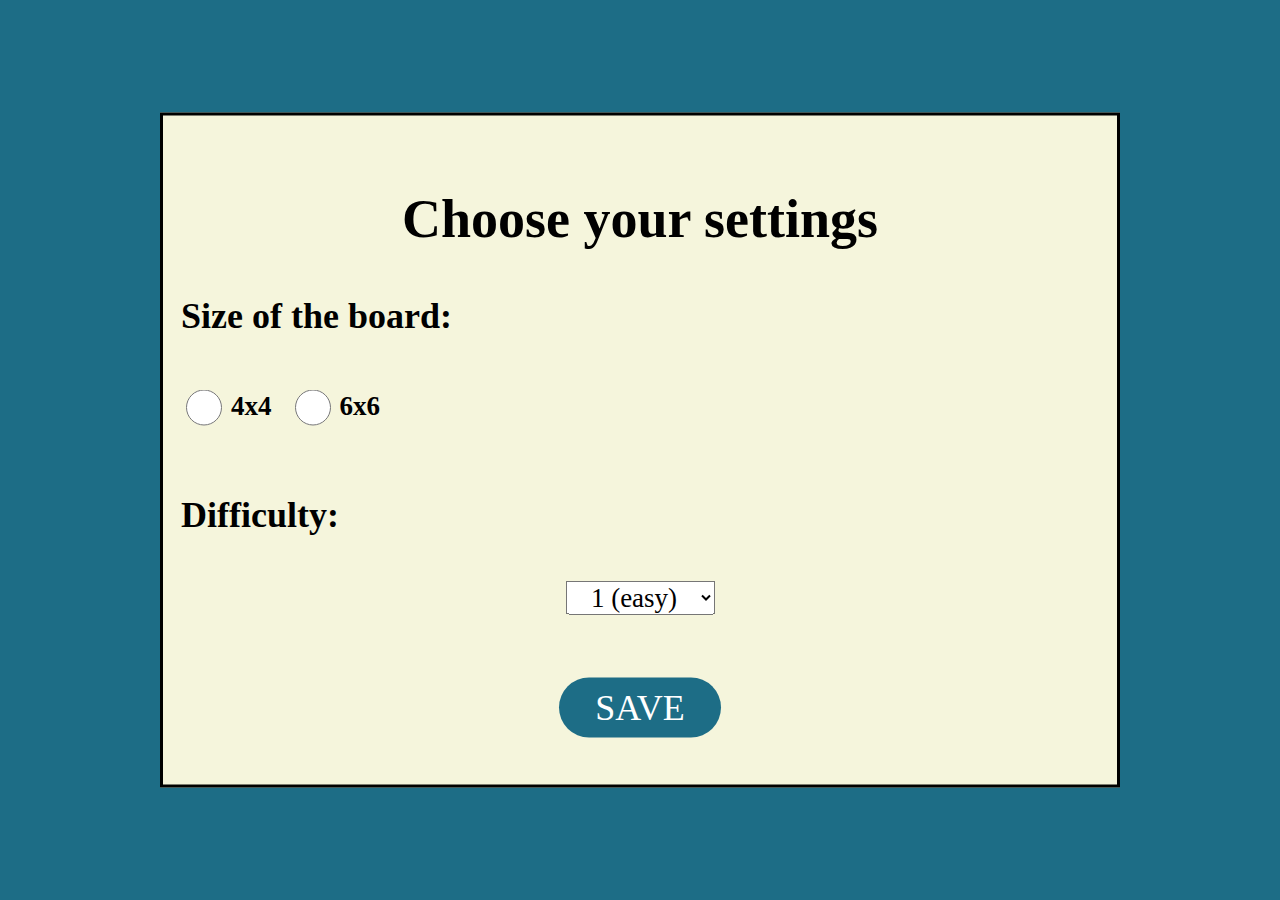
==== settings_page.html @ e2bef8fa "updatet ip addrs" ====
<!DOCTYPE html>
<html lang="en">
<html>
  <head>
    <link rel="stylesheet" href="settings_page.css">
    <script src="settings_page.js" defer></script>
    <meta charset="UTF-8">
    <meta name="viewport" content="width=device-width, initial-scale=1.0">
    <title>
      LSM  Settings
    </title>
  </head>
  
  <body>
    <div class="settings-background">
        <p class="title-settings">
          Choose your settings
        </p>  
           
        <p class="size-label">
          Size of the board:
        </p>
        
        <div class="size-possibilities">
          <input type="radio" class="first-possibility-checkbox" name="board_size" id="44" value="4">
          <p class="first-possibility-label">4x4</p>

          <input type="radio" class="second-possibility-checkbox" name="board_size" id`="66" value="4">
          <p class="second-possibility-label">6x6</p>
        </div>

        <p class="difficulty-label">
          Difficulty:
        </p>

        <p>
          <select name="Difficulties" id="difficulties" class="dropbox-difficulties">
            <option value="1">1 (easy)</option>
            <option value="2">2 (medium)</option>
            <option value="3">3 (difficult)</option>
          </select> 
        </p>

        <p>         
          <button id="fetchDataButton">SAVE</button>
        </p>
    </div>
  </body>
</html>
---- settings_page.css ----
body {
  background-color: #1d6d86;
  font-size: 2vh; /* Base font size set relative to viewport height */
}

.settings-background {
  display: flex;
  flex-direction: column;
  align-items: center;
  background-color: beige;
  width: 75%;
  max-width: 1700px;
  height: 75%;
  max-height: 1700px;
  padding: 2vh;
  box-sizing: border-box;

  position: absolute;
  top: 50%;
  left: 50%;
  transform: translate(-50%, -50%);

  border: solid;
  border-color: black;
}

.title-settings {
  font-family: 'Times New Roman', serif;
  font-size: 6vh; /* Font size relative to viewport height */
  font-weight: bold;
  margin-bottom: 2vh;
}

.size-label, .difficulty-label {
  font-family: 'Times New Roman', serif;
  font-size: 4vh; /* Font size relative to viewport height */
  font-weight: bold;
  margin: 3vh 0;
  align-self: flex-start;
}

.size-possibilities {
  display: flex;
  flex-direction: row;
  align-items: center;
  width: 100%;
  margin-bottom: 2vh;
}

.first-possibility-checkbox, .second-possibility-checkbox {
  width: 4vh; /* Width and height relative to viewport height */
  height: 4vh;
  margin-right: 1vh;
}

.first-possibility-label, .second-possibility-label {
  font-family: 'Times New Roman', serif;
  font-size: 3vh; /* Font size relative to viewport height */
  margin-right: 2vh;
  font-weight: bold;
}

.dropbox-difficulties {
  width: 100%;
  max-width: 300px;
  height: auto;
  font-size: 3vh; /* Font size relative to viewport height */
  text-align: center;
  font-family: 'Times New Roman', serif;
}

button {
  margin-top: 3vh;
  border: none;
  background-color: #1d6d86;
  color: white;
  padding: 1vh 4vh;
  border-radius: 5vh;
  font-family: 'Times New Roman', serif;
  font-size: 4vh; /* Font size relative to viewport height */
  cursor: pointer;
  text-decoration: none;
  transition: opacity 0.2s;
}

button:hover {
  opacity: 0.75;
}

button:active {
  opacity: 0.45;
}

#apiResponse {
  font-family: 'Times New Roman', serif;
  font-size: 2vh; /* Font size relative to viewport height */
  margin-top: 2vh;
  white-space: pre-wrap; /* Preserve whitespace for JSON display */
}

.link {
  text-decoration: none;
  color: white;
}
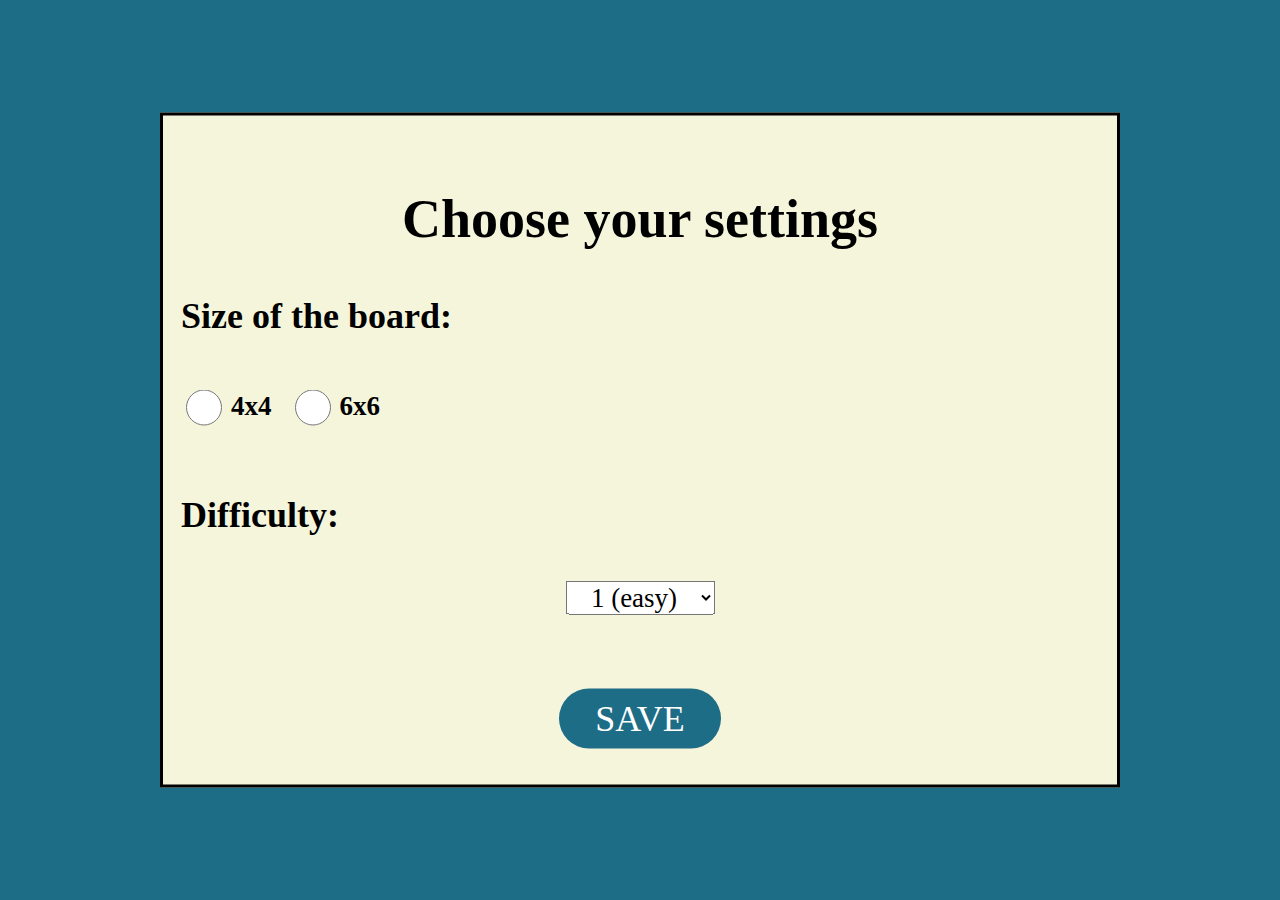
==== commit ddd659eb: "idk" ====
--- a/settings_page.html
+++ b/settings_page.html
@@ -40,7 +40,9 @@
             <option value="3">3 (difficult)</option>
           </select> 
         </p>
-
+        <div id="errorDisplay">
+          <p id="errorMessageBox"></p>
+        </div>
         <p>         
           <button id="fetchDataButton">SAVE</button>
         </p>
--- a/settings_page.css
+++ b/settings_page.css
@@ -70,7 +70,7 @@
 }
 
 button {
-  margin-top: 3vh;
+  margin-top: 1vh;
   border: none;
   background-color: #1d6d86;
   color: white;
@@ -81,6 +81,13 @@
   cursor: pointer;
   text-decoration: none;
   transition: opacity 0.2s;
+}
+
+#errorDisplay{
+  height: 30px;
+}
+#errorMessageBox{
+  font-family: 'Times New Roman', serif;
 }
 
 button:hover {
